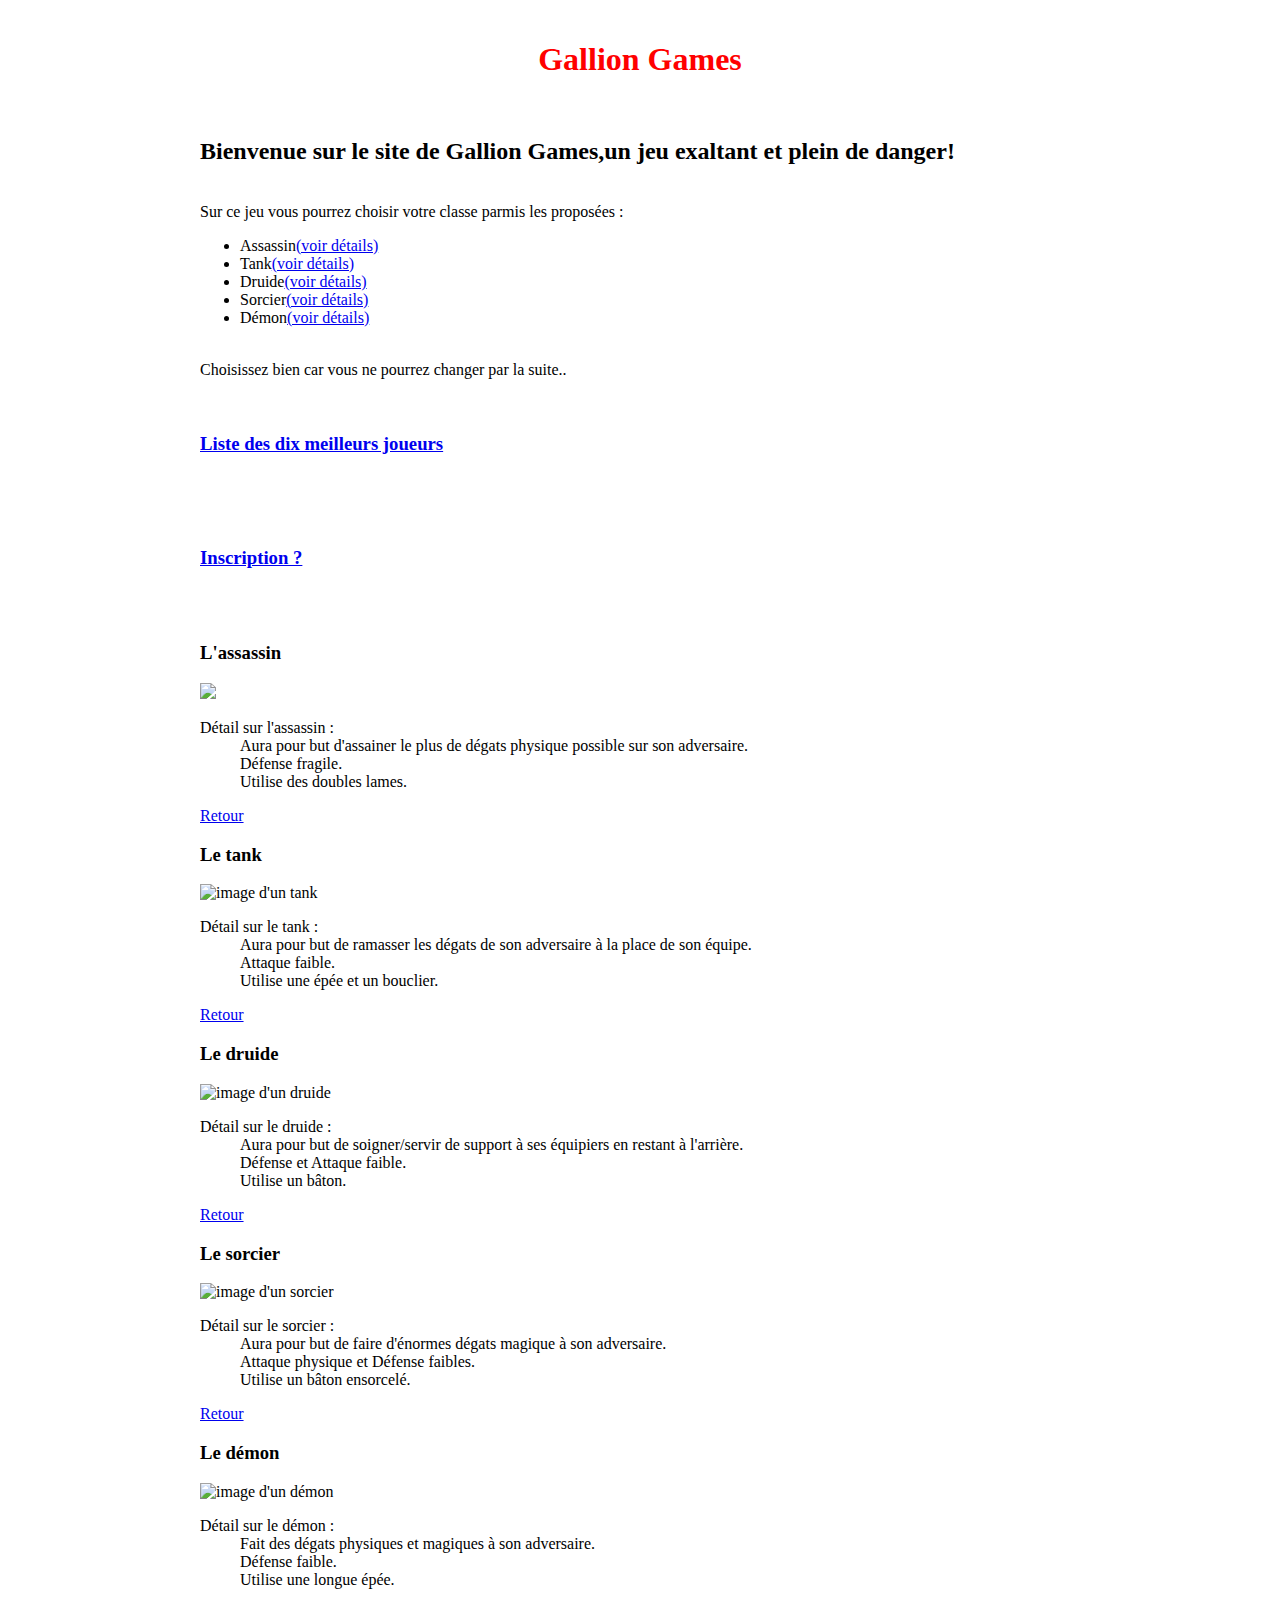
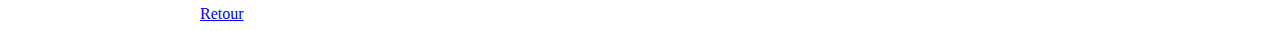
==== index.html @ c25efe66 "Rename GallionGames.html to index.html" ====
<!DOCTYPE html>
<html lang="fr">
<head>
	 <meta charset="utf-8">
	 <title>Gallion Games</title>
	 <link rel="stylesheet" type="text/css" href="GallionGamesCouleur.css">

</head>

<body>
	<h1 id="Gallion">Gallion Games</h1>
	<p1>
		<br><h2>Bienvenue sur le site de Gallion Games,un jeu exaltant et plein de danger!</h2>
	</p1>

	<p2>
		<br>Sur ce jeu vous pourrez choisir votre classe parmis les proposées :
		<ul>
			<li>Assassin<a href="#Assassin">(voir détails)</a></li>
		    <li>Tank<a href="#Tank">(voir détails)</a></li>
		    <li>Druide<a href="#Druide">(voir détails)</a></li>
		    <li>Sorcier<a href="#Sorcier">(voir détails)</a></li>
		    <li>Démon<a href="#Démon">(voir détails)</a></li>
		</ul>
		
		<br>Choisissez bien car vous ne pourrez changer par la suite..
	</p2>

    <br>
    <br>
    <br><h3><a href="ListeDesDixMeilleursJoueurs.html" target="_blank">Liste des dix meilleurs joueurs</a></h3>
    <br>
    <br>
    <br><h3><a href="Inscription.html">Inscription ?</a></h3>
    <br>
    <br>
    

	<h3 id="Assassin">L'assassin</h3>

    <aside>
    	<img src="https://img.hebus.com/hebus_2008/07/18/preview/080718041825_42.jpg">
    </aside>

	<dl>
		<dt>Détail sur l'assassin :</dt>
		<dd>Aura pour but d'assainer le plus de dégats physique possible sur son adversaire.
			<br>Défense fragile.
			<br>Utilise des doubles lames.
		</dd>
	</dl>

	<a href="#Gallion">Retour</a>



	<h3 id="Tank">Le tank</h3>

	<aside>
		<img src="https://img.gaming.gentside.com/article/1024/league-of-legends/league-of-legends-la-premiere-apparition-de-garen-en-lec-tourne-au-cauchemar-pour-g2_da5c54c8422a76008c1891c5a725d2dd013239fa.jpg" alt="image d'un tank">
	</aside>

	<dl>
		<dt>Détail sur le tank :</dt>
		<dd>
			Aura pour but de ramasser les dégats de son adversaire à la place de son équipe.
			<br>Attaque faible.
			<br>Utilise une épée et un bouclier.
		</dd>
	</dl>

	<a href="#Gallion">Retour</a>


	<h3 id="Druide">Le druide</h3>

	<aside>
		<img src="https://wow.zamimg.com/uploads/screenshots/normal/177225-druide-night-elf-druid-by-ralph-horsley-for-the-wow-tcg-arktos-for-the-march-of-.jpg" alt="image d'un druide">
	</aside>

	<dl>
		<dt>Détail sur le druide :</dt>
		<dd>
			Aura pour but de soigner/servir de support à ses équipiers en restant à l'arrière.
			<br>Défense et Attaque faible.
			<br>Utilise un bâton.
		</dd>
	</dl>

	<a href="#Gallion">Retour</a>



	<h3 id="Sorcier">Le sorcier</h3>

	<aside>
		<img src="https://static1.millenium.org/articles/9/18/96/19/@/89779-une-d3-wizard-article_m-2.jpg" alt="image d'un sorcier">
	</aside>

	<dl>
		<dt>Détail sur le sorcier :</dt>
		<dd>
			Aura pour but de faire d'énormes dégats magique à son adversaire.
			<br>Attaque physique et Défense faibles.
			<br>Utilise un bâton ensorcelé.
		</dd>
	</dl>

	<a href="#Gallion">Retour</a>



	<h3 id="Démon">Le démon</h3>

	<aside>
		<img src="https://lesavoirperdudesanciens.com/wp-content/uploads/2017/02/demon-13.jpg" alt="image d'un démon">
	</aside>

	<dl>
		<dt>Détail sur le démon :</dt>
		<dd>
			Fait des dégats physiques et magiques à son adversaire.
			<br>Défense faible.
			<br>Utilise une longue épée.
		</dd>
	</dl>

	<a href="#Gallion">Retour</a>






</body>
---- GallionGamesCouleur.css ----
h1{
	color: red;
	font-family: cursive;
	text-align: center;
	padding-top: 20px;
}
body{

	margin-left: 200px;
	margin-right: 200px;
	opacity: 1;
	font-family: cursive;
	background-attachment: fixed;
	background-image: url(http://www.fondsecran.eu/a/get_photo/692362/2048/1152);
	}
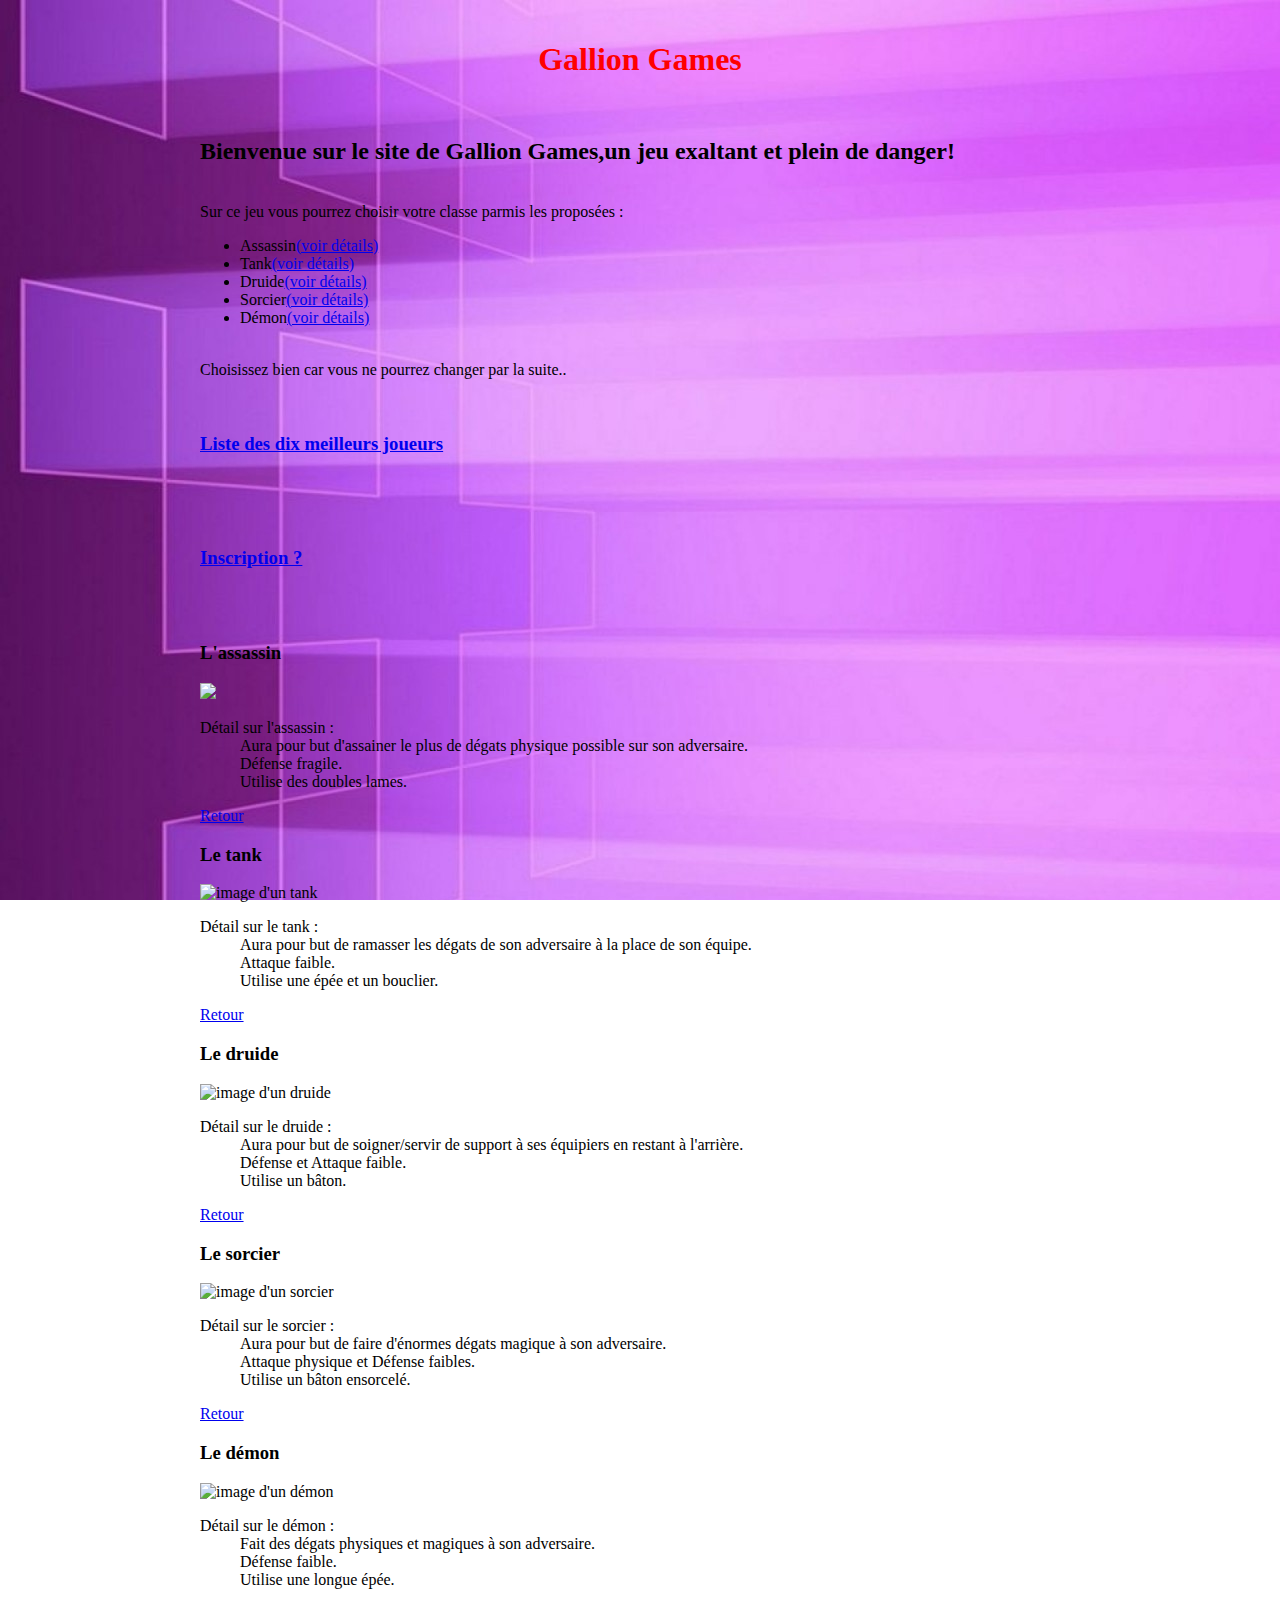
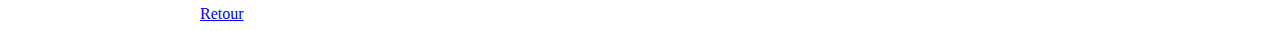
==== commit b2d1b066: "Add files via upload" ====
--- a/index.html
+++ b/index.html
@@ -132,4 +132,4 @@
 
 
 
-</body>	 
+</body>	 --- a/GallionGamesCouleur.css
+++ b/GallionGamesCouleur.css
@@ -11,6 +11,6 @@
 	opacity: 1;
 	font-family: cursive;
 	background-attachment: fixed;
-	background-image: url(http://www.fondsecran.eu/a/get_photo/692362/2048/1152);
+	background-image: url(images/background.jpg);
 	}
 
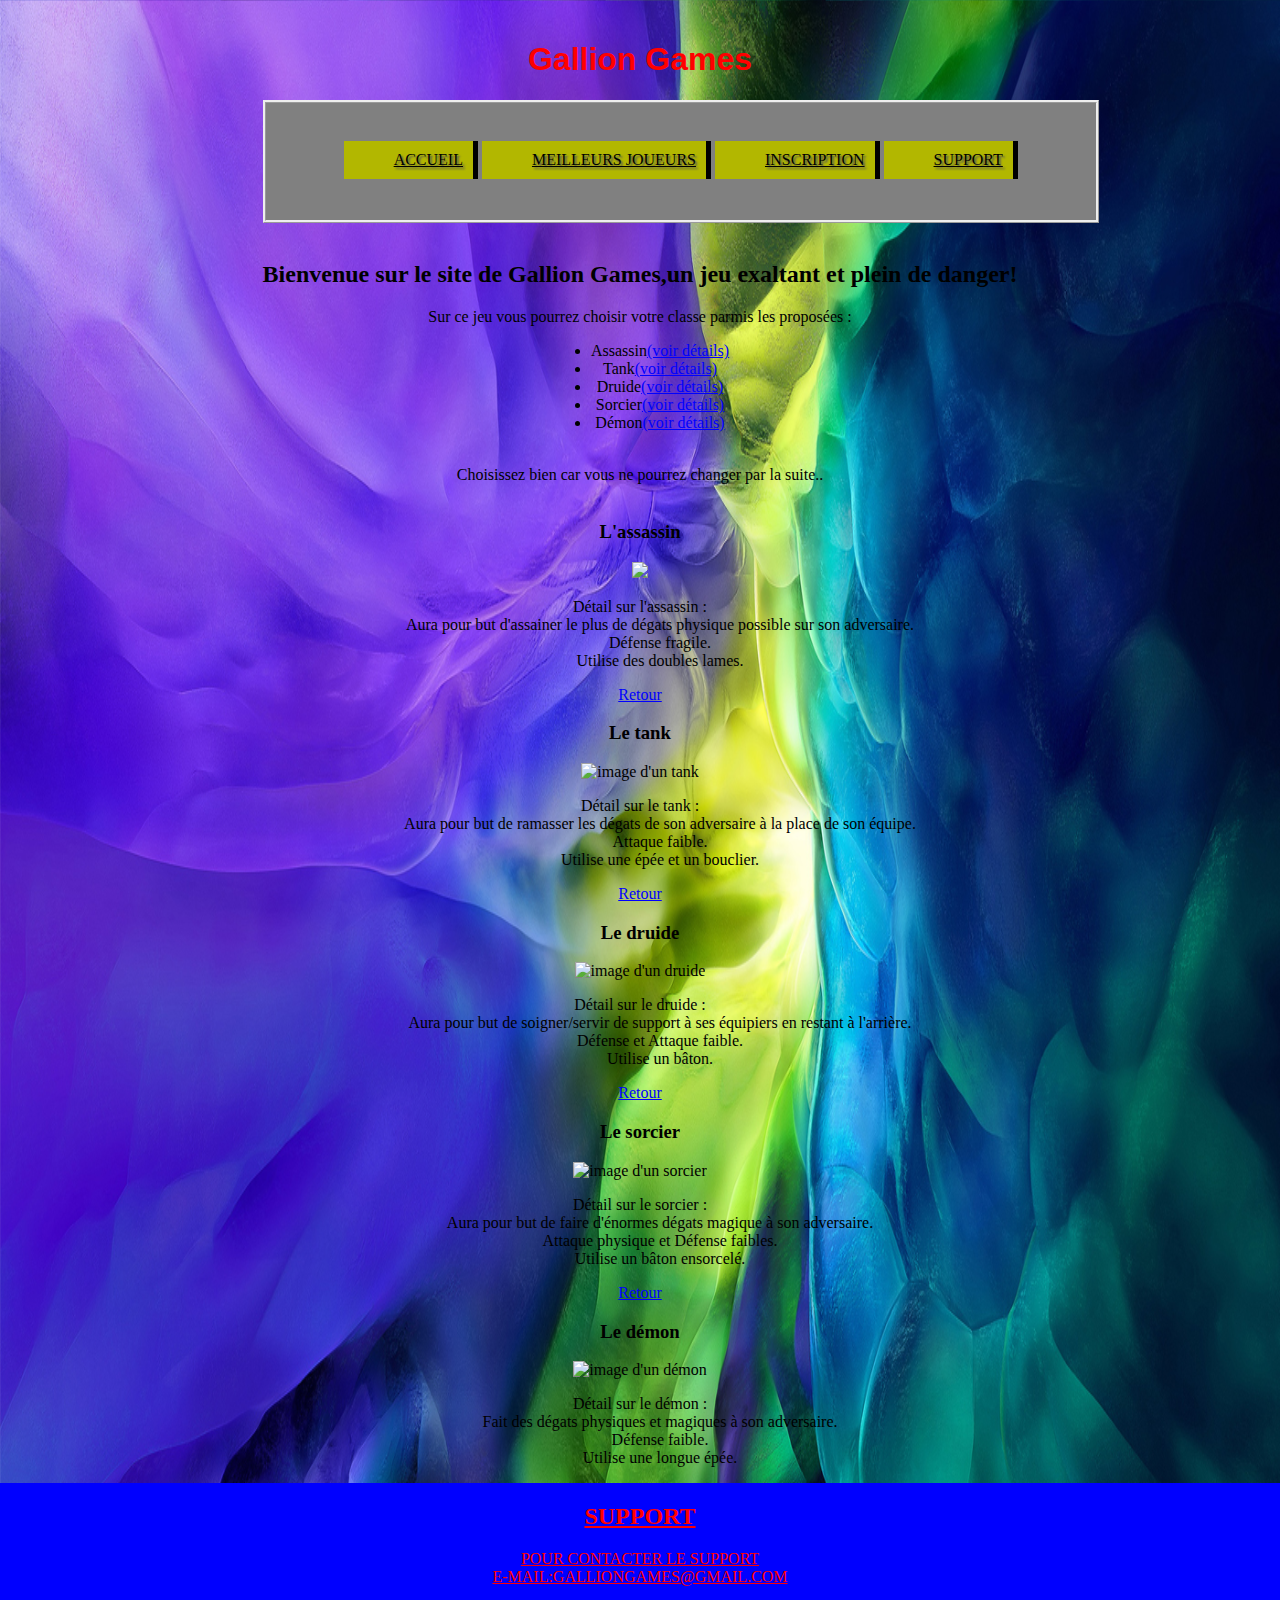
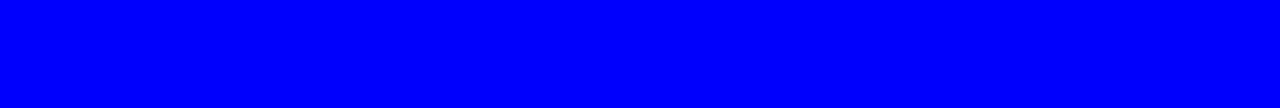
==== commit 93a39544: "Add files via upload" ====
--- a/index.html
+++ b/index.html
@@ -1,20 +1,39 @@
 <!DOCTYPE html>
 <html lang="fr">
+
+
 <head>
 	 <meta charset="utf-8">
 	 <title>Gallion Games</title>
 	 <link rel="stylesheet" type="text/css" href="GallionGamesCouleur.css">
+	 <h1 id="Gallion">Gallion Games</h1>
 
 </head>
 
+<header>
+	<div>
+		<nav>
+		  <ul class="nav">
+			<li class="nav-accueil"><a href="index.html">Accueil</a></li>
+			<li class="nav-listes"><a href="ListeDesDixMeilleursJoueurs.html" target="_blank">Meilleurs joueurs</a></li>
+			<li class="nav-inscription"><a href="Inscription.html">Inscription</a></li>
+			<li class="nav-support"><a href="#footer">Support</a>
+			
+		  </ul>
+			
+		</nav>
+
+		<br><h2>Bienvenue sur le site de Gallion Games,un jeu exaltant et plein de danger!</h2>
+
+	</div>	
+</header>
+
 <body>
-	<h1 id="Gallion">Gallion Games</h1>
-	<p1>
-		<br><h2>Bienvenue sur le site de Gallion Games,un jeu exaltant et plein de danger!</h2>
-	</p1>
+	
 
 	<p2>
 		<br>Sur ce jeu vous pourrez choisir votre classe parmis les proposées :
+	  <div>   <!-- permet de faire un bloc propre -->
 		<ul>
 			<li>Assassin<a href="#Assassin">(voir détails)</a></li>
 		    <li>Tank<a href="#Tank">(voir détails)</a></li>
@@ -22,16 +41,11 @@
 		    <li>Sorcier<a href="#Sorcier">(voir détails)</a></li>
 		    <li>Démon<a href="#Démon">(voir détails)</a></li>
 		</ul>
+	  </div>	
 		
 		<br>Choisissez bien car vous ne pourrez changer par la suite..
 	</p2>
 
-    <br>
-    <br>
-    <br><h3><a href="ListeDesDixMeilleursJoueurs.html" target="_blank">Liste des dix meilleurs joueurs</a></h3>
-    <br>
-    <br>
-    <br><h3><a href="Inscription.html">Inscription ?</a></h3>
     <br>
     <br>
     
@@ -125,11 +139,22 @@
 		</dd>
 	</dl>
 
-	<a href="#Gallion">Retour</a>
+	
 
 
 
+</body>
 
+<footer id="footer">
+	<div class="footer-Support">
+		<h2>Support</h2>
+		
+		<p>
+			 Pour contacter le support
+			 <br>E-mail:GallionGames@gmail.com
+		</p>
+       <br><a href="#Gallion">Retour</a>
+	</div>
+      
 
-
-</body>	 +</footer>	 --- a/GallionGamesCouleur.css
+++ b/GallionGamesCouleur.css
@@ -1,16 +1,102 @@
+
+header{
+
+	text-align: center;
+	display: inline-block;
+	
+}
+
 h1{
 	color: red;
-	font-family: cursive;
+	font-family: Roboto, sans-serif;
 	text-align: center;
 	padding-top: 20px;
 }
+body a:visited{
+
+	color: yellow;
+}
+
+body a:link{
+
+	color: blue;
+}
+
 body{
 
-	margin-left: 200px;
-	margin-right: 200px;
+    background-image: url(images/background1.jpg); background-size: 100% 100%;
+	text-align: center;
 	opacity: 1;
 	font-family: cursive;
-	background-attachment: fixed;
-	background-image: url(images/background.jpg);
+	
+}
+
+.nav li{
+
+	display: inline-block; /* permet de mettre sur la même ligne en bloc */
+	margin: 0;
+	padding: 0;
+
+	
+}
+.nav {
+
+    margin: 0;     /* écart extérieur */
+	padding: 5%;    /* écart entre le contenu et la bordure */ 
+	background-color: grey; 
+	width: 100%;
+	border-style: ridge;
+	float: center;
+	
+}
+
+.nav a:link,  /* quand on à pas encore cliqué sur un lien */
+.nav a:visited {  /* quand on a déjà cliqué sur un lien */
+
+	color: #000;   /* rouge, bleu, vert */
+	background:#b2b700;
+	padding: 10px 10px 10px 50px;   /* le haut, la droite, le bas, la gauche */
+    float: left;   /* permet le flottage */
+    width: auto;   /* réglage automatique de la largeur selon le contenu */
+    border-right: 5px solid black;
+    font:bold 10em;
+    text-transform: uppercase;   /* change en maj les lettres */
+    text-shadow: 2px 2px 2px #555; /* effet d'ombres horizontal,vertical,fondu,couleur */
+}
+
+
+
+.nav a:hover,  /* hover nous permet de survoler l'endroit prévu */
+.nav a:focus {
+
+	color: #fff;
+	background: blue; /* donne la couleur bleu quand on passe la souris au niveau des blocs */
+
+
+}
+ 
+
+ul{
+
+	display:inline-block; /* permet d'aligner de haut en bas */
+	
+}
+footer{  
+
+	 width:100%;
+	 height:25%;
+	 position:absolute;
+	 bottom:-170;
+	 left:0;
+	 background-color:blue;
 	}
 
+
+.footer-Support{
+
+	color: red;
+	text-transform:uppercase;
+	text-decoration: underline;
+	width: 100%
+
+}
